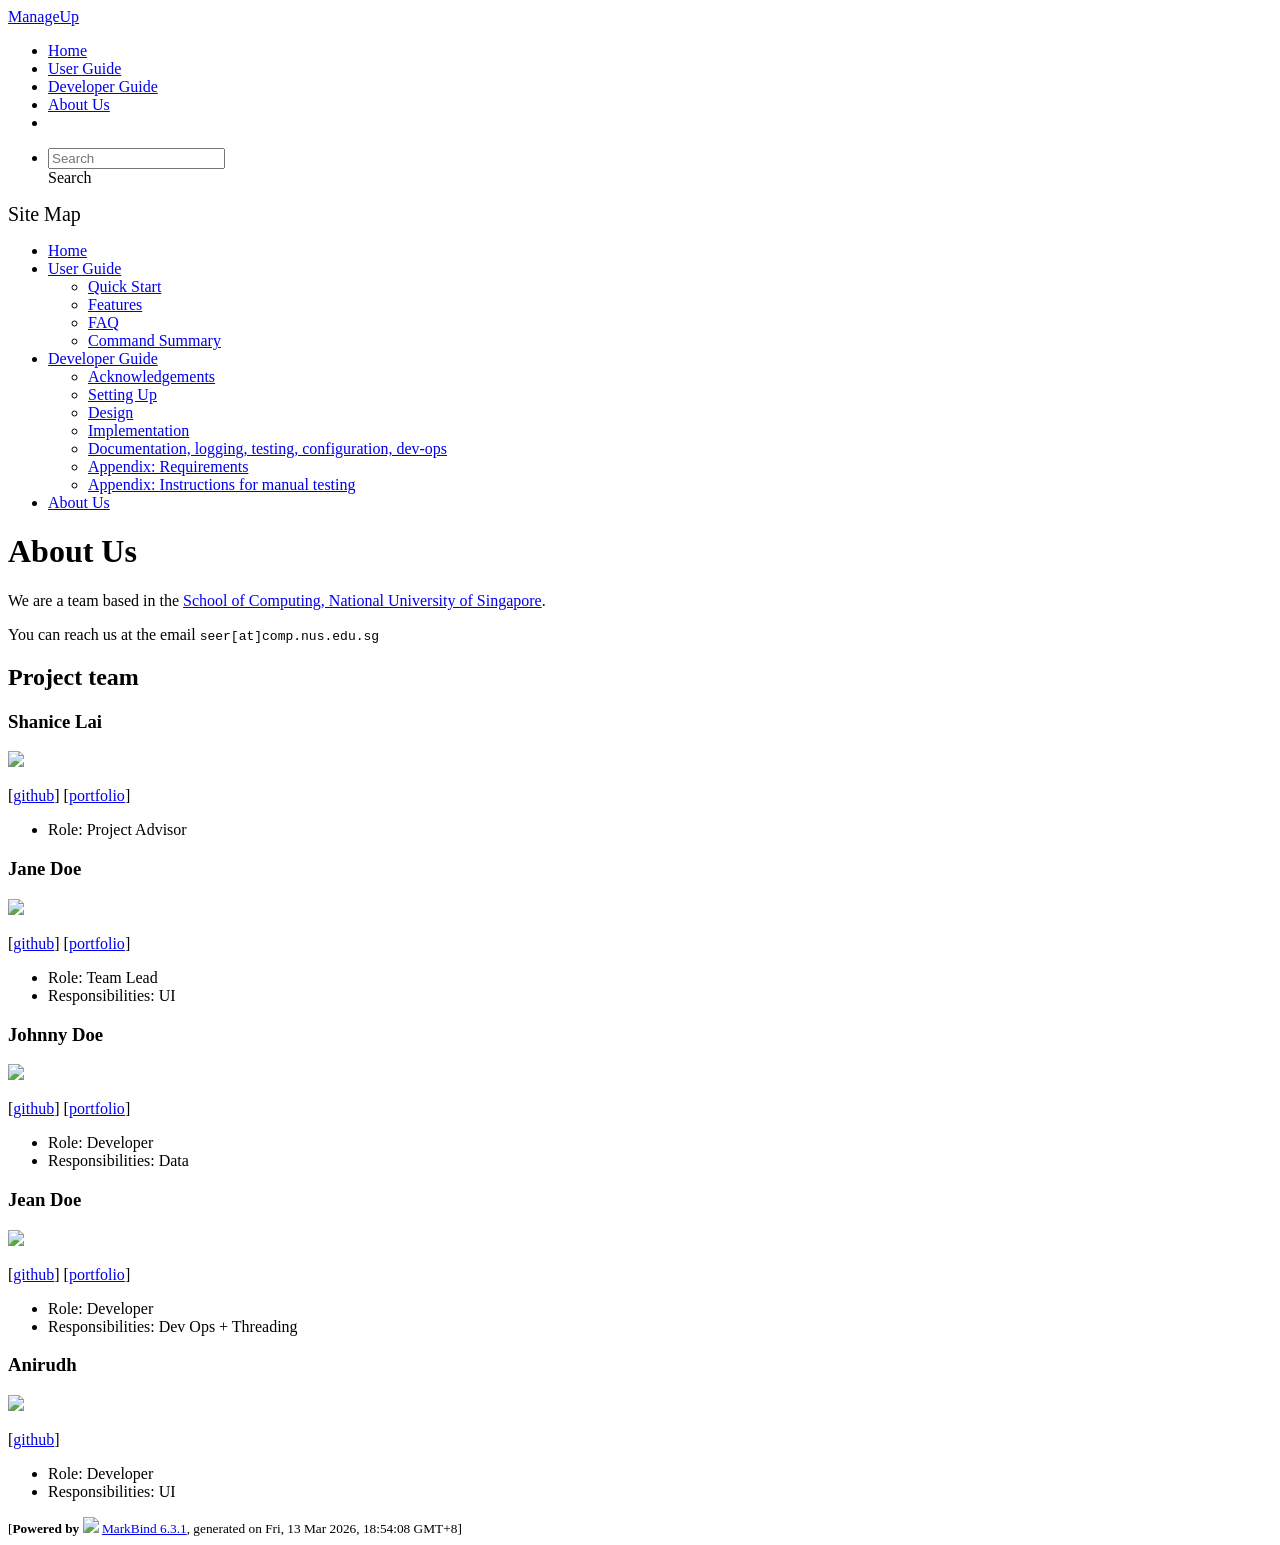
==== AboutUs.html @ e07c1e58 "deploy: 5285953960a7dbed0fa4fefe06ffd3fbe59228f4" ====
<!DOCTYPE html>
<html>
<head>
    <meta charset="utf-8">
    <meta http-equiv="X-UA-Compatible" content="IE=edge">
    <meta name="generator" content="MarkBind 6.3.1">
    <meta name="viewport" content="width=device-width, initial-scale=1"><title>ManageUp - About Us - AddressBook Level-3</title> <link rel="stylesheet" href="/tp/markbind/css/bootstrap.min.css"> <link rel="stylesheet" href="/tp/markbind/fontawesome/css/all.min.css"> <link rel="stylesheet" href="/tp/markbind/glyphicons/css/bootstrap-glyphicons.min.css"><link rel="stylesheet" href="/tp/markbind/css/codeblock-light.min.css"><link rel="stylesheet" href="/tp/markbind/css/markbind.min.css"><link rel="stylesheet" href="/tp/plugins/markbind-plugin-anchors/markbind-plugin-anchors.css"><link rel="stylesheet" href="/tp/plugins/markbind-plugin-tree/markbind-plugin-tree.css">
    
  <link rel="stylesheet" href="/tp/stylesheets/main.css">
<link rel="icon" href="/tp/images/SeEduLogo.png"></head>
<script>
  const baseUrl = '/tp'
</script>
<body  data-code-theme="light">
<div id="app"><!--[--><header sticky><div data-v-26aac3dc><nav class="navbar navbar-expand-md d-print-none navbar-dark bg-dark" data-v-26aac3dc><div class="container-fluid" data-v-26aac3dc><div class="navbar-left" data-v-26aac3dc><!--[--><a href="/tp/index.html" title="Home" class="navbar-brand">ManageUp</a><!--]--></div><div class="navbar-default" data-v-26aac3dc><ul class="navbar-nav me-auto mt-2 mt-lg-0" data-v-26aac3dc><!--[--> <li><a href="/tp/index.html" class="nav-link">Home</a></li> <li><a href="/tp/UserGuide.html" class="nav-link">User Guide</a></li> <li><a href="/tp/DeveloperGuide.html" class="nav-link">Developer Guide</a></li> <li><a href="/tp/AboutUs.html" class="nav-link">About Us</a></li> <li><a href="https://github.com/se-edu/addressbook-level3" target="_blank" class="nav-link"><span><span aria-hidden="true" class="fab fa-github"></span></span></a></li> <!--]--></ul></div><ul class="navbar-nav navbar-right" data-v-26aac3dc><!--[--><li><form class="navbar-form"><div style="position:relative;" class="dropdown" data-v-00e26d0a><!--[--><input value="" data-bs-toggle="dropdown" type="text" class="form-control" placeholder="Search" autocomplete="off" data-v-00e26d0a><div class="form-control placeholder-div-hidden" data-v-00e26d0a>Search</div><!--]--><ul class="dropdown-menu search-dropdown-menu dropdown-menu-hidden dropdown-menu-end" data-v-00e26d0a><!--[--><!--]--></ul></div></form></li><!--]--></ul></div></nav><div style="display:none;" class="lower-navbar-container" data-v-26aac3dc><!--[--><!----><!----><!--]--></div></div></header> <div id="flex-body"><nav id="site-nav" data-v-6b1b63d2><!--[--><div class="site-nav-top"><div class="fw-bold mb-2" style="font-size:1.25rem;">Site Map</div></div> <div class="nav-component slim-scroll"><div class="site-nav-root"><!--[--><ul class="site-nav-list site-nav-list-root" data-v-6b1b63d2><!--[--><li><div class="site-nav-default-list-item site-nav-list-item-0" onclick="handleSiteNavClick(this)"><a href="/tp/index.html">Home</a></div></li> <li><div class="site-nav-default-list-item site-nav-list-item-0" onclick="handleSiteNavClick(this)"><a href="/tp/UserGuide.html">User Guide</a> <div class="site-nav-dropdown-btn-container"><i class="site-nav-dropdown-btn-icon site-nav-rotate-icon" onclick="handleSiteNavClick(this.parentNode.parentNode, false); event.stopPropagation();"><span class="glyphicon glyphicon-menu-down" aria-hidden="true"></span></i></div></div><ul class="site-nav-dropdown-container site-nav-dropdown-container-open site-nav-list"><li><div class="site-nav-default-list-item site-nav-list-item-1" onclick="handleSiteNavClick(this)"><a href="/tp/UserGuide.html#quick-start">Quick Start</a></div></li> <li><div class="site-nav-default-list-item site-nav-list-item-1" onclick="handleSiteNavClick(this)"><a href="/tp/UserGuide.html#features">Features</a></div></li> <li><div class="site-nav-default-list-item site-nav-list-item-1" onclick="handleSiteNavClick(this)"><a href="/tp/UserGuide.html#faq">FAQ</a></div></li> <li><div class="site-nav-default-list-item site-nav-list-item-1" onclick="handleSiteNavClick(this)"><a href="/tp/UserGuide.html#faq">Command Summary</a></div></li></ul></li> <li><div class="site-nav-default-list-item site-nav-list-item-0" onclick="handleSiteNavClick(this)"><a href="/tp/DeveloperGuide.html">Developer Guide</a> <div class="site-nav-dropdown-btn-container"><i class="site-nav-dropdown-btn-icon site-nav-rotate-icon" onclick="handleSiteNavClick(this.parentNode.parentNode, false); event.stopPropagation();"><span class="glyphicon glyphicon-menu-down" aria-hidden="true"></span></i></div></div><ul class="site-nav-dropdown-container site-nav-dropdown-container-open site-nav-list"><li><div class="site-nav-default-list-item site-nav-list-item-1" onclick="handleSiteNavClick(this)"><a href="/tp/DeveloperGuide.html#acknowledgements">Acknowledgements</a></div></li> <li><div class="site-nav-default-list-item site-nav-list-item-1" onclick="handleSiteNavClick(this)"><a href="/tp/DeveloperGuide.html#setting-up-getting-started">Setting Up</a></div></li> <li><div class="site-nav-default-list-item site-nav-list-item-1" onclick="handleSiteNavClick(this)"><a href="/tp/DeveloperGuide.html#design">Design</a></div></li> <li><div class="site-nav-default-list-item site-nav-list-item-1" onclick="handleSiteNavClick(this)"><a href="/tp/DeveloperGuide.html#implementation">Implementation</a></div></li> <li><div class="site-nav-default-list-item site-nav-list-item-1" onclick="handleSiteNavClick(this)"><a href="/tp/DeveloperGuide.html#documentation-logging-testing-configuration-dev-ops">Documentation, logging, testing, configuration, dev-ops</a></div></li> <li><div class="site-nav-default-list-item site-nav-list-item-1" onclick="handleSiteNavClick(this)"><a href="/tp/DeveloperGuide.html#appendix-requirements">Appendix: Requirements</a></div></li> <li><div class="site-nav-default-list-item site-nav-list-item-1" onclick="handleSiteNavClick(this)"><a href="/tp/DeveloperGuide.html#appendix-instructions-for-manual-testing">Appendix: Instructions for manual testing</a></div></li></ul></li> <li><div class="site-nav-default-list-item site-nav-list-item-0" onclick="handleSiteNavClick(this)"><a href="/tp/AboutUs.html">About Us</a></div></li><!--]--><!--v-if--></ul><!--]--></div></div><!--]--><!--v-if--></nav> <div id="content-wrapper"><h1 id="about-us">About Us<a class="fa fa-anchor" href="#about-us" onclick="event.stopPropagation()"></a></h1> <p>We are a team based in the <a href="http://www.comp.nus.edu.sg">School of Computing, National University of Singapore</a>.</p> <p>You can reach us at the email <code class="hljs inline no-lang">seer[at]comp.nus.edu.sg</code></p> <h2 id="project-team">Project team<a class="fa fa-anchor" href="#project-team" onclick="event.stopPropagation()"></a></h2> <h3 id="shanice-lai">Shanice Lai<a class="fa fa-anchor" href="#shanice-lai" onclick="event.stopPropagation()"></a></h3> <img src="/tp/images/print_shanice.png" width="200px"> <p>[<a href="https://github.com/print-shanice">github</a>]
[<a href="/tp/team/johndoe.html">portfolio</a>]</p> <ul><li>Role: Project Advisor</li></ul> <h3 id="jane-doe">Jane Doe<a class="fa fa-anchor" href="#jane-doe" onclick="event.stopPropagation()"></a></h3> <img src="/tp/images/johndoe.png" width="200px"> <p>[<a href="http://github.com/johndoe">github</a>]
[<a href="/tp/team/johndoe.html">portfolio</a>]</p> <ul><li>Role: Team Lead</li> <li>Responsibilities: UI</li></ul> <h3 id="johnny-doe">Johnny Doe<a class="fa fa-anchor" href="#johnny-doe" onclick="event.stopPropagation()"></a></h3> <img src="/tp/images/johndoe.png" width="200px"> <p>[<a href="http://github.com/johndoe">github</a>] [<a href="/tp/team/johndoe.html">portfolio</a>]</p> <ul><li>Role: Developer</li> <li>Responsibilities: Data</li></ul> <h3 id="jean-doe">Jean Doe<a class="fa fa-anchor" href="#jean-doe" onclick="event.stopPropagation()"></a></h3> <img src="/tp/images/johndoe.png" width="200px"> <p>[<a href="http://github.com/anir2212">github</a>]
[<a href="/tp/team/johndoe.html">portfolio</a>]</p> <ul><li>Role: Developer</li> <li>Responsibilities: Dev Ops + Threading</li></ul> <h3 id="anirudh">Anirudh<a class="fa fa-anchor" href="#anirudh" onclick="event.stopPropagation()"></a></h3> <img src="/tp/images/anir2212.png" width="200px"> <p>[<a href="http://github.com/johndoe">github</a>]</p> <ul><li>Role: Developer</li> <li>Responsibilities: UI</li></ul></div> <nav id="page-nav" data-v-6b1b63d2><!--[--><div class="nav-component slim-scroll"></div><!--]--><!--v-if--></nav> <div class="scroll-top-button fa-lg d-print-none" style="display:none;bottom:2%;right:2%;position:fixed;" aria-hidden="true"><!--[--><i class="fas fa-arrow-circle-up"></i><!--]--></div></div> <footer><div class="text-center"><small>[<span><strong>Powered by</strong></span> <img src="https://markbind.org/favicon.ico" width="30"> <a href="https://markbind.org/">MarkBind 6.3.1</a>, generated on Fri, 13 Mar 2026, 18:54:08 GMT+8]</small></div></footer><!--]--></div>
</body><script src="/tp/markbind/js/bootstrap-utility.min.js"></script>
<script src="/tp/markbind/js/polyfill.min.js"></script>
<script src="/tp/markbind/js/vue.global.prod.min.js"></script>
<script src="/tp/markbind/js/markbind.min.js"></script>
<script src="AboutUs.page-vue-render.js"></script>
<script>
  MarkBind.setupWithSearch()
</script>
</html>
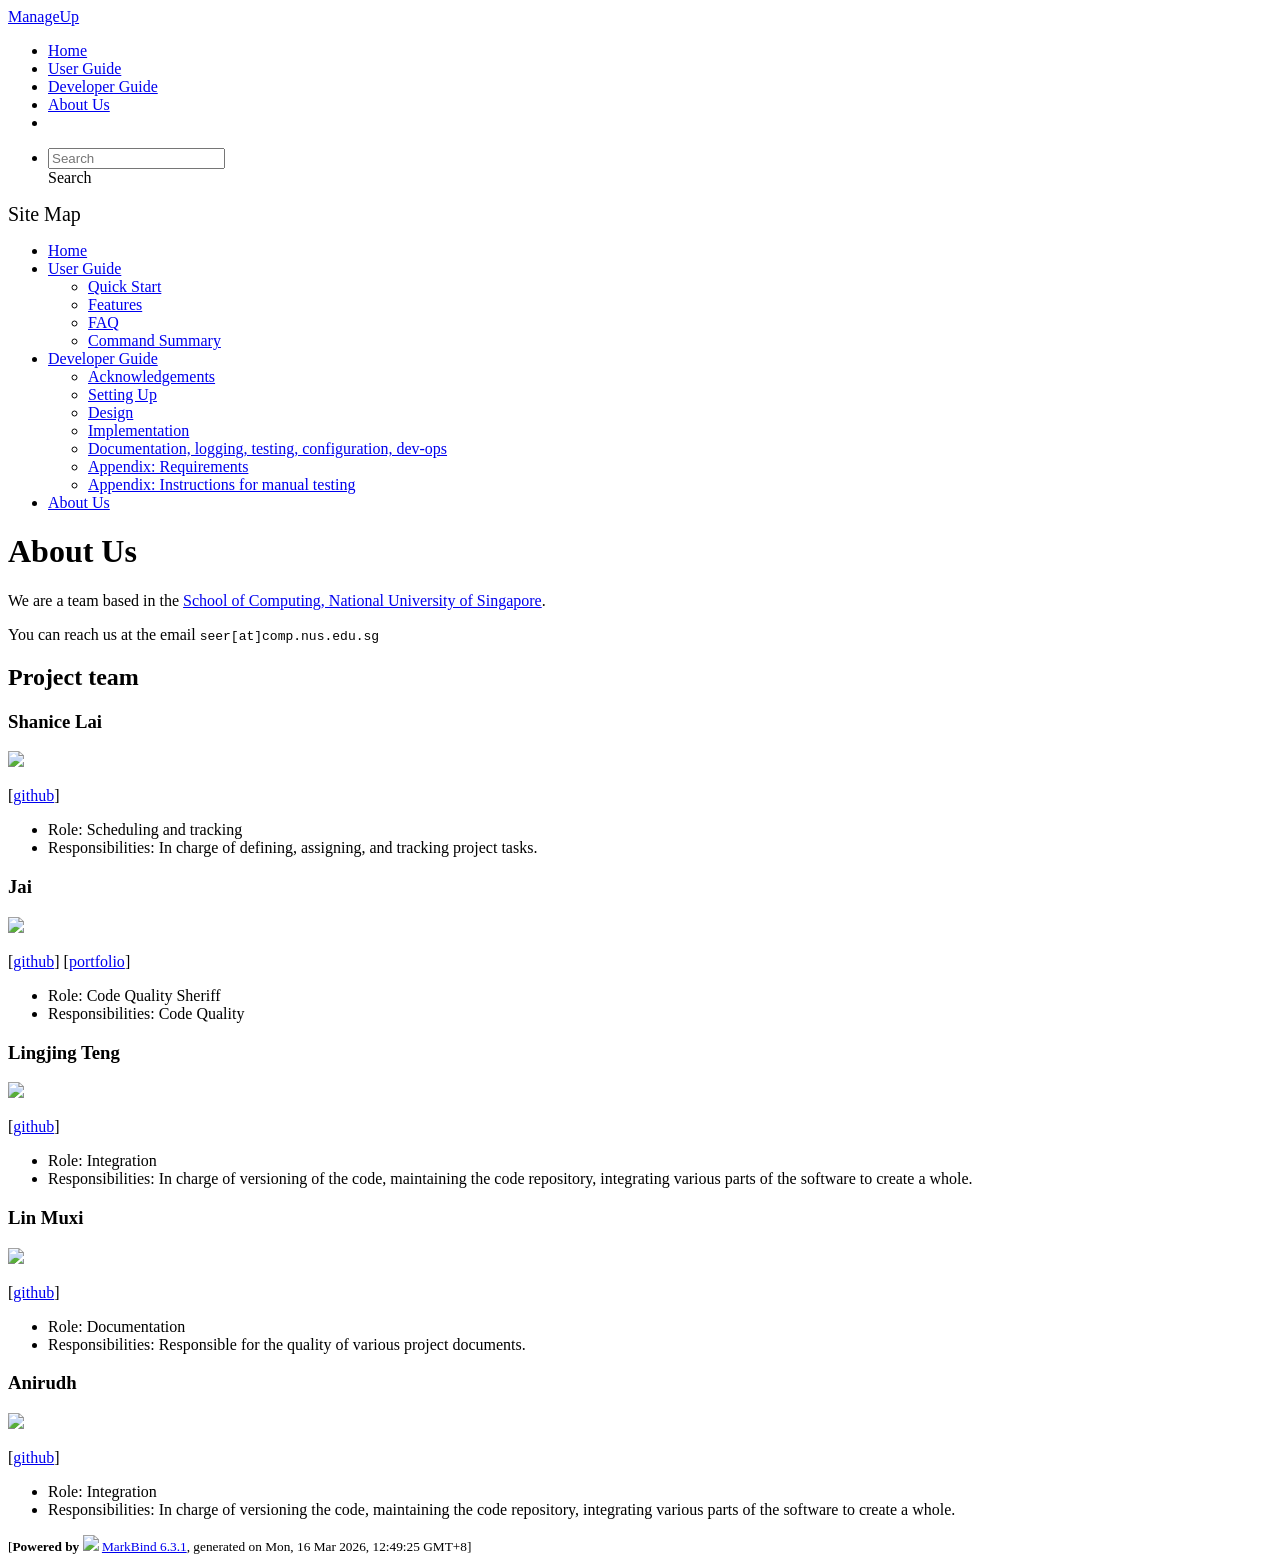
==== commit 4d460a70: "deploy: ef4480e453f291525e0c2c089499a59854b58adc" ====
--- a/AboutUs.html
+++ b/AboutUs.html
@@ -12,10 +12,8 @@
   const baseUrl = '/tp'
 </script>
 <body  data-code-theme="light">
-<div id="app"><!--[--><header sticky><div data-v-26aac3dc><nav class="navbar navbar-expand-md d-print-none navbar-dark bg-dark" data-v-26aac3dc><div class="container-fluid" data-v-26aac3dc><div class="navbar-left" data-v-26aac3dc><!--[--><a href="/tp/index.html" title="Home" class="navbar-brand">ManageUp</a><!--]--></div><div class="navbar-default" data-v-26aac3dc><ul class="navbar-nav me-auto mt-2 mt-lg-0" data-v-26aac3dc><!--[--> <li><a href="/tp/index.html" class="nav-link">Home</a></li> <li><a href="/tp/UserGuide.html" class="nav-link">User Guide</a></li> <li><a href="/tp/DeveloperGuide.html" class="nav-link">Developer Guide</a></li> <li><a href="/tp/AboutUs.html" class="nav-link">About Us</a></li> <li><a href="https://github.com/se-edu/addressbook-level3" target="_blank" class="nav-link"><span><span aria-hidden="true" class="fab fa-github"></span></span></a></li> <!--]--></ul></div><ul class="navbar-nav navbar-right" data-v-26aac3dc><!--[--><li><form class="navbar-form"><div style="position:relative;" class="dropdown" data-v-00e26d0a><!--[--><input value="" data-bs-toggle="dropdown" type="text" class="form-control" placeholder="Search" autocomplete="off" data-v-00e26d0a><div class="form-control placeholder-div-hidden" data-v-00e26d0a>Search</div><!--]--><ul class="dropdown-menu search-dropdown-menu dropdown-menu-hidden dropdown-menu-end" data-v-00e26d0a><!--[--><!--]--></ul></div></form></li><!--]--></ul></div></nav><div style="display:none;" class="lower-navbar-container" data-v-26aac3dc><!--[--><!----><!----><!--]--></div></div></header> <div id="flex-body"><nav id="site-nav" data-v-6b1b63d2><!--[--><div class="site-nav-top"><div class="fw-bold mb-2" style="font-size:1.25rem;">Site Map</div></div> <div class="nav-component slim-scroll"><div class="site-nav-root"><!--[--><ul class="site-nav-list site-nav-list-root" data-v-6b1b63d2><!--[--><li><div class="site-nav-default-list-item site-nav-list-item-0" onclick="handleSiteNavClick(this)"><a href="/tp/index.html">Home</a></div></li> <li><div class="site-nav-default-list-item site-nav-list-item-0" onclick="handleSiteNavClick(this)"><a href="/tp/UserGuide.html">User Guide</a> <div class="site-nav-dropdown-btn-container"><i class="site-nav-dropdown-btn-icon site-nav-rotate-icon" onclick="handleSiteNavClick(this.parentNode.parentNode, false); event.stopPropagation();"><span class="glyphicon glyphicon-menu-down" aria-hidden="true"></span></i></div></div><ul class="site-nav-dropdown-container site-nav-dropdown-container-open site-nav-list"><li><div class="site-nav-default-list-item site-nav-list-item-1" onclick="handleSiteNavClick(this)"><a href="/tp/UserGuide.html#quick-start">Quick Start</a></div></li> <li><div class="site-nav-default-list-item site-nav-list-item-1" onclick="handleSiteNavClick(this)"><a href="/tp/UserGuide.html#features">Features</a></div></li> <li><div class="site-nav-default-list-item site-nav-list-item-1" onclick="handleSiteNavClick(this)"><a href="/tp/UserGuide.html#faq">FAQ</a></div></li> <li><div class="site-nav-default-list-item site-nav-list-item-1" onclick="handleSiteNavClick(this)"><a href="/tp/UserGuide.html#faq">Command Summary</a></div></li></ul></li> <li><div class="site-nav-default-list-item site-nav-list-item-0" onclick="handleSiteNavClick(this)"><a href="/tp/DeveloperGuide.html">Developer Guide</a> <div class="site-nav-dropdown-btn-container"><i class="site-nav-dropdown-btn-icon site-nav-rotate-icon" onclick="handleSiteNavClick(this.parentNode.parentNode, false); event.stopPropagation();"><span class="glyphicon glyphicon-menu-down" aria-hidden="true"></span></i></div></div><ul class="site-nav-dropdown-container site-nav-dropdown-container-open site-nav-list"><li><div class="site-nav-default-list-item site-nav-list-item-1" onclick="handleSiteNavClick(this)"><a href="/tp/DeveloperGuide.html#acknowledgements">Acknowledgements</a></div></li> <li><div class="site-nav-default-list-item site-nav-list-item-1" onclick="handleSiteNavClick(this)"><a href="/tp/DeveloperGuide.html#setting-up-getting-started">Setting Up</a></div></li> <li><div class="site-nav-default-list-item site-nav-list-item-1" onclick="handleSiteNavClick(this)"><a href="/tp/DeveloperGuide.html#design">Design</a></div></li> <li><div class="site-nav-default-list-item site-nav-list-item-1" onclick="handleSiteNavClick(this)"><a href="/tp/DeveloperGuide.html#implementation">Implementation</a></div></li> <li><div class="site-nav-default-list-item site-nav-list-item-1" onclick="handleSiteNavClick(this)"><a href="/tp/DeveloperGuide.html#documentation-logging-testing-configuration-dev-ops">Documentation, logging, testing, configuration, dev-ops</a></div></li> <li><div class="site-nav-default-list-item site-nav-list-item-1" onclick="handleSiteNavClick(this)"><a href="/tp/DeveloperGuide.html#appendix-requirements">Appendix: Requirements</a></div></li> <li><div class="site-nav-default-list-item site-nav-list-item-1" onclick="handleSiteNavClick(this)"><a href="/tp/DeveloperGuide.html#appendix-instructions-for-manual-testing">Appendix: Instructions for manual testing</a></div></li></ul></li> <li><div class="site-nav-default-list-item site-nav-list-item-0" onclick="handleSiteNavClick(this)"><a href="/tp/AboutUs.html">About Us</a></div></li><!--]--><!--v-if--></ul><!--]--></div></div><!--]--><!--v-if--></nav> <div id="content-wrapper"><h1 id="about-us">About Us<a class="fa fa-anchor" href="#about-us" onclick="event.stopPropagation()"></a></h1> <p>We are a team based in the <a href="http://www.comp.nus.edu.sg">School of Computing, National University of Singapore</a>.</p> <p>You can reach us at the email <code class="hljs inline no-lang">seer[at]comp.nus.edu.sg</code></p> <h2 id="project-team">Project team<a class="fa fa-anchor" href="#project-team" onclick="event.stopPropagation()"></a></h2> <h3 id="shanice-lai">Shanice Lai<a class="fa fa-anchor" href="#shanice-lai" onclick="event.stopPropagation()"></a></h3> <img src="/tp/images/print_shanice.png" width="200px"> <p>[<a href="https://github.com/print-shanice">github</a>]
-[<a href="/tp/team/johndoe.html">portfolio</a>]</p> <ul><li>Role: Project Advisor</li></ul> <h3 id="jane-doe">Jane Doe<a class="fa fa-anchor" href="#jane-doe" onclick="event.stopPropagation()"></a></h3> <img src="/tp/images/johndoe.png" width="200px"> <p>[<a href="http://github.com/johndoe">github</a>]
-[<a href="/tp/team/johndoe.html">portfolio</a>]</p> <ul><li>Role: Team Lead</li> <li>Responsibilities: UI</li></ul> <h3 id="johnny-doe">Johnny Doe<a class="fa fa-anchor" href="#johnny-doe" onclick="event.stopPropagation()"></a></h3> <img src="/tp/images/johndoe.png" width="200px"> <p>[<a href="http://github.com/johndoe">github</a>] [<a href="/tp/team/johndoe.html">portfolio</a>]</p> <ul><li>Role: Developer</li> <li>Responsibilities: Data</li></ul> <h3 id="jean-doe">Jean Doe<a class="fa fa-anchor" href="#jean-doe" onclick="event.stopPropagation()"></a></h3> <img src="/tp/images/johndoe.png" width="200px"> <p>[<a href="http://github.com/anir2212">github</a>]
-[<a href="/tp/team/johndoe.html">portfolio</a>]</p> <ul><li>Role: Developer</li> <li>Responsibilities: Dev Ops + Threading</li></ul> <h3 id="anirudh">Anirudh<a class="fa fa-anchor" href="#anirudh" onclick="event.stopPropagation()"></a></h3> <img src="/tp/images/anir2212.png" width="200px"> <p>[<a href="http://github.com/johndoe">github</a>]</p> <ul><li>Role: Developer</li> <li>Responsibilities: UI</li></ul></div> <nav id="page-nav" data-v-6b1b63d2><!--[--><div class="nav-component slim-scroll"></div><!--]--><!--v-if--></nav> <div class="scroll-top-button fa-lg d-print-none" style="display:none;bottom:2%;right:2%;position:fixed;" aria-hidden="true"><!--[--><i class="fas fa-arrow-circle-up"></i><!--]--></div></div> <footer><div class="text-center"><small>[<span><strong>Powered by</strong></span> <img src="https://markbind.org/favicon.ico" width="30"> <a href="https://markbind.org/">MarkBind 6.3.1</a>, generated on Fri, 13 Mar 2026, 18:54:08 GMT+8]</small></div></footer><!--]--></div>
+<div id="app"><!--[--><header sticky><div data-v-26aac3dc><nav class="navbar navbar-expand-md d-print-none navbar-dark bg-dark" data-v-26aac3dc><div class="container-fluid" data-v-26aac3dc><div class="navbar-left" data-v-26aac3dc><!--[--><a href="/tp/index.html" title="Home" class="navbar-brand">ManageUp</a><!--]--></div><div class="navbar-default" data-v-26aac3dc><ul class="navbar-nav me-auto mt-2 mt-lg-0" data-v-26aac3dc><!--[--> <li><a href="/tp/index.html" class="nav-link">Home</a></li> <li><a href="/tp/UserGuide.html" class="nav-link">User Guide</a></li> <li><a href="/tp/DeveloperGuide.html" class="nav-link">Developer Guide</a></li> <li><a href="/tp/AboutUs.html" class="nav-link">About Us</a></li> <li><a href="https://github.com/se-edu/addressbook-level3" target="_blank" class="nav-link"><span><span aria-hidden="true" class="fab fa-github"></span></span></a></li> <!--]--></ul></div><ul class="navbar-nav navbar-right" data-v-26aac3dc><!--[--><li><form class="navbar-form"><div style="position:relative;" class="dropdown" data-v-00e26d0a><!--[--><input value="" data-bs-toggle="dropdown" type="text" class="form-control" placeholder="Search" autocomplete="off" data-v-00e26d0a><div class="form-control placeholder-div-hidden" data-v-00e26d0a>Search</div><!--]--><ul class="dropdown-menu search-dropdown-menu dropdown-menu-hidden dropdown-menu-end" data-v-00e26d0a><!--[--><!--]--></ul></div></form></li><!--]--></ul></div></nav><div style="display:none;" class="lower-navbar-container" data-v-26aac3dc><!--[--><!----><!----><!--]--></div></div></header> <div id="flex-body"><nav id="site-nav" data-v-6b1b63d2><!--[--><div class="site-nav-top"><div class="fw-bold mb-2" style="font-size:1.25rem;">Site Map</div></div> <div class="nav-component slim-scroll"><div class="site-nav-root"><!--[--><ul class="site-nav-list site-nav-list-root" data-v-6b1b63d2><!--[--><li><div class="site-nav-default-list-item site-nav-list-item-0" onclick="handleSiteNavClick(this)"><a href="/tp/index.html">Home</a></div></li> <li><div class="site-nav-default-list-item site-nav-list-item-0" onclick="handleSiteNavClick(this)"><a href="/tp/UserGuide.html">User Guide</a> <div class="site-nav-dropdown-btn-container"><i class="site-nav-dropdown-btn-icon site-nav-rotate-icon" onclick="handleSiteNavClick(this.parentNode.parentNode, false); event.stopPropagation();"><span class="glyphicon glyphicon-menu-down" aria-hidden="true"></span></i></div></div><ul class="site-nav-dropdown-container site-nav-dropdown-container-open site-nav-list"><li><div class="site-nav-default-list-item site-nav-list-item-1" onclick="handleSiteNavClick(this)"><a href="/tp/UserGuide.html#quick-start">Quick Start</a></div></li> <li><div class="site-nav-default-list-item site-nav-list-item-1" onclick="handleSiteNavClick(this)"><a href="/tp/UserGuide.html#features">Features</a></div></li> <li><div class="site-nav-default-list-item site-nav-list-item-1" onclick="handleSiteNavClick(this)"><a href="/tp/UserGuide.html#faq">FAQ</a></div></li> <li><div class="site-nav-default-list-item site-nav-list-item-1" onclick="handleSiteNavClick(this)"><a href="/tp/UserGuide.html#faq">Command Summary</a></div></li></ul></li> <li><div class="site-nav-default-list-item site-nav-list-item-0" onclick="handleSiteNavClick(this)"><a href="/tp/DeveloperGuide.html">Developer Guide</a> <div class="site-nav-dropdown-btn-container"><i class="site-nav-dropdown-btn-icon site-nav-rotate-icon" onclick="handleSiteNavClick(this.parentNode.parentNode, false); event.stopPropagation();"><span class="glyphicon glyphicon-menu-down" aria-hidden="true"></span></i></div></div><ul class="site-nav-dropdown-container site-nav-dropdown-container-open site-nav-list"><li><div class="site-nav-default-list-item site-nav-list-item-1" onclick="handleSiteNavClick(this)"><a href="/tp/DeveloperGuide.html#acknowledgements">Acknowledgements</a></div></li> <li><div class="site-nav-default-list-item site-nav-list-item-1" onclick="handleSiteNavClick(this)"><a href="/tp/DeveloperGuide.html#setting-up-getting-started">Setting Up</a></div></li> <li><div class="site-nav-default-list-item site-nav-list-item-1" onclick="handleSiteNavClick(this)"><a href="/tp/DeveloperGuide.html#design">Design</a></div></li> <li><div class="site-nav-default-list-item site-nav-list-item-1" onclick="handleSiteNavClick(this)"><a href="/tp/DeveloperGuide.html#implementation">Implementation</a></div></li> <li><div class="site-nav-default-list-item site-nav-list-item-1" onclick="handleSiteNavClick(this)"><a href="/tp/DeveloperGuide.html#documentation-logging-testing-configuration-dev-ops">Documentation, logging, testing, configuration, dev-ops</a></div></li> <li><div class="site-nav-default-list-item site-nav-list-item-1" onclick="handleSiteNavClick(this)"><a href="/tp/DeveloperGuide.html#appendix-requirements">Appendix: Requirements</a></div></li> <li><div class="site-nav-default-list-item site-nav-list-item-1" onclick="handleSiteNavClick(this)"><a href="/tp/DeveloperGuide.html#appendix-instructions-for-manual-testing">Appendix: Instructions for manual testing</a></div></li></ul></li> <li><div class="site-nav-default-list-item site-nav-list-item-0" onclick="handleSiteNavClick(this)"><a href="/tp/AboutUs.html">About Us</a></div></li><!--]--><!--v-if--></ul><!--]--></div></div><!--]--><!--v-if--></nav> <div id="content-wrapper"><h1 id="about-us">About Us<a class="fa fa-anchor" href="#about-us" onclick="event.stopPropagation()"></a></h1> <p>We are a team based in the <a href="http://www.comp.nus.edu.sg">School of Computing, National University of Singapore</a>.</p> <p>You can reach us at the email <code class="hljs inline no-lang">seer[at]comp.nus.edu.sg</code></p> <h2 id="project-team">Project team<a class="fa fa-anchor" href="#project-team" onclick="event.stopPropagation()"></a></h2> <h3 id="shanice-lai">Shanice Lai<a class="fa fa-anchor" href="#shanice-lai" onclick="event.stopPropagation()"></a></h3> <img src="/tp/images/print-shanice.png" width="200px"> <p>[<a href="https://github.com/print-shanice">github</a>]</p> <ul><li>Role: Scheduling and tracking</li> <li>Responsibilities: In charge of defining, assigning, and tracking project tasks.</li></ul> <h3 id="jai">Jai<a class="fa fa-anchor" href="#jai" onclick="event.stopPropagation()"></a></h3> <img src="/tp/images/jaiwalker01.png" width="250px"> <p>[<a href="http://github.com/jaiwalker01">github</a>]
+[<a href="/tp/team/johndoe.html">portfolio</a>]</p> <ul><li>Role: Code Quality Sheriff</li> <li>Responsibilities: Code Quality</li></ul> <h3 id="lingjing-teng">Lingjing Teng<a class="fa fa-anchor" href="#lingjing-teng" onclick="event.stopPropagation()"></a></h3> <img src="/tp/images/teng0819.png" width="200px"> <p>[<a href="http://github.com/teng0819">github</a>]</p> <ul><li>Role: Integration</li> <li>Responsibilities: In charge of versioning of the code, maintaining the code repository, integrating various parts of the software to create a whole.</li></ul> <h3 id="lin-muxi">Lin Muxi<a class="fa fa-anchor" href="#lin-muxi" onclick="event.stopPropagation()"></a></h3> <img src="/tp/images/mxxxx23.png" width="200px"> <p>[<a href="http://github.com/mxxxx23">github</a>]</p> <ul><li>Role: Documentation</li> <li>Responsibilities: Responsible for the quality of various project documents.</li></ul> <h3 id="anirudh">Anirudh<a class="fa fa-anchor" href="#anirudh" onclick="event.stopPropagation()"></a></h3> <img src="/tp/images/anir2212.png" width="500px"> <p>[<a href="http://github.com/anir2212">github</a>]</p> <ul><li>Role: Integration</li> <li>Responsibilities: In charge of versioning the code, maintaining the code repository, integrating various parts of the software to create a whole.</li></ul></div> <nav id="page-nav" data-v-6b1b63d2><!--[--><div class="nav-component slim-scroll"></div><!--]--><!--v-if--></nav> <div class="scroll-top-button fa-lg d-print-none" style="display:none;bottom:2%;right:2%;position:fixed;" aria-hidden="true"><!--[--><i class="fas fa-arrow-circle-up"></i><!--]--></div></div> <footer><div class="text-center"><small>[<span><strong>Powered by</strong></span> <img src="https://markbind.org/favicon.ico" width="30"> <a href="https://markbind.org/">MarkBind 6.3.1</a>, generated on Mon, 16 Mar 2026, 12:49:25 GMT+8]</small></div></footer><!--]--></div>
 </body><script src="/tp/markbind/js/bootstrap-utility.min.js"></script>
 <script src="/tp/markbind/js/polyfill.min.js"></script>
 <script src="/tp/markbind/js/vue.global.prod.min.js"></script>
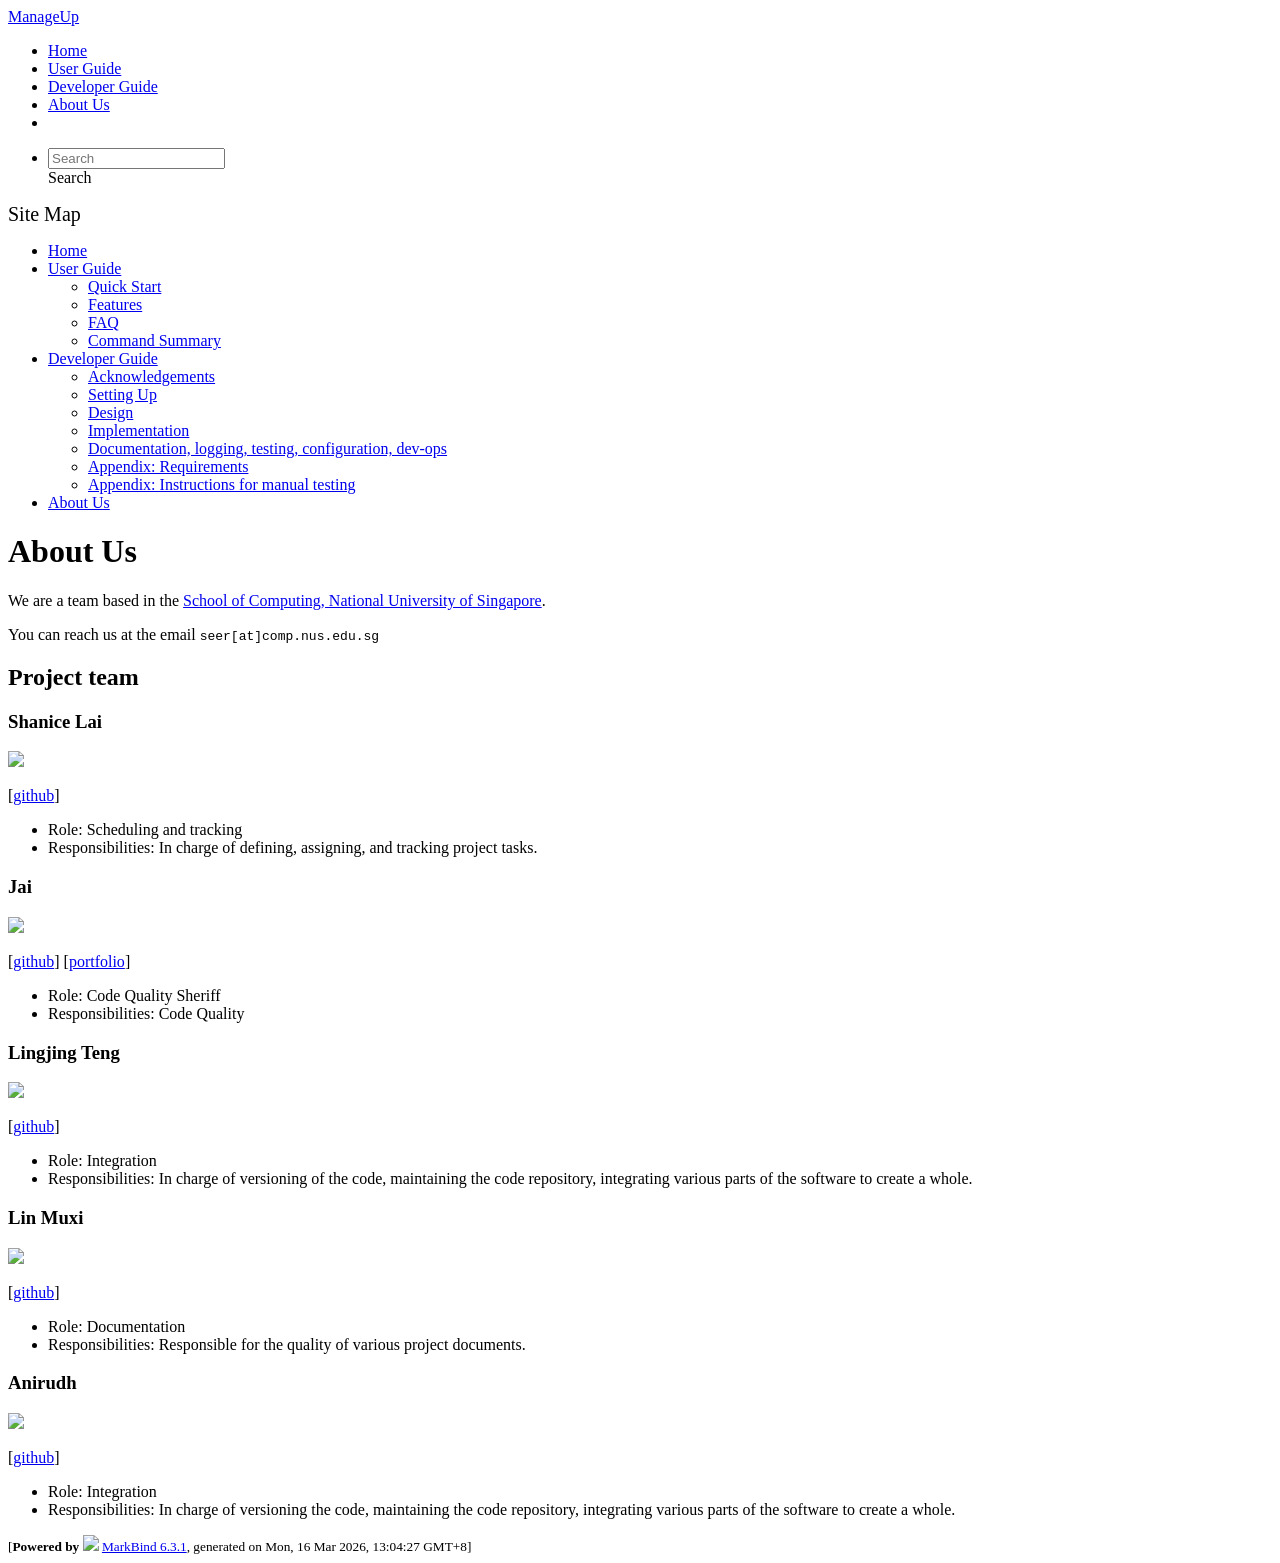
==== commit ae8b4c8e: "deploy: b8bf534d8b097b56a38f9551bbb0ef6c3fc3b748" ====
--- a/AboutUs.html
+++ b/AboutUs.html
@@ -13,7 +13,7 @@
 </script>
 <body  data-code-theme="light">
 <div id="app"><!--[--><header sticky><div data-v-26aac3dc><nav class="navbar navbar-expand-md d-print-none navbar-dark bg-dark" data-v-26aac3dc><div class="container-fluid" data-v-26aac3dc><div class="navbar-left" data-v-26aac3dc><!--[--><a href="/tp/index.html" title="Home" class="navbar-brand">ManageUp</a><!--]--></div><div class="navbar-default" data-v-26aac3dc><ul class="navbar-nav me-auto mt-2 mt-lg-0" data-v-26aac3dc><!--[--> <li><a href="/tp/index.html" class="nav-link">Home</a></li> <li><a href="/tp/UserGuide.html" class="nav-link">User Guide</a></li> <li><a href="/tp/DeveloperGuide.html" class="nav-link">Developer Guide</a></li> <li><a href="/tp/AboutUs.html" class="nav-link">About Us</a></li> <li><a href="https://github.com/se-edu/addressbook-level3" target="_blank" class="nav-link"><span><span aria-hidden="true" class="fab fa-github"></span></span></a></li> <!--]--></ul></div><ul class="navbar-nav navbar-right" data-v-26aac3dc><!--[--><li><form class="navbar-form"><div style="position:relative;" class="dropdown" data-v-00e26d0a><!--[--><input value="" data-bs-toggle="dropdown" type="text" class="form-control" placeholder="Search" autocomplete="off" data-v-00e26d0a><div class="form-control placeholder-div-hidden" data-v-00e26d0a>Search</div><!--]--><ul class="dropdown-menu search-dropdown-menu dropdown-menu-hidden dropdown-menu-end" data-v-00e26d0a><!--[--><!--]--></ul></div></form></li><!--]--></ul></div></nav><div style="display:none;" class="lower-navbar-container" data-v-26aac3dc><!--[--><!----><!----><!--]--></div></div></header> <div id="flex-body"><nav id="site-nav" data-v-6b1b63d2><!--[--><div class="site-nav-top"><div class="fw-bold mb-2" style="font-size:1.25rem;">Site Map</div></div> <div class="nav-component slim-scroll"><div class="site-nav-root"><!--[--><ul class="site-nav-list site-nav-list-root" data-v-6b1b63d2><!--[--><li><div class="site-nav-default-list-item site-nav-list-item-0" onclick="handleSiteNavClick(this)"><a href="/tp/index.html">Home</a></div></li> <li><div class="site-nav-default-list-item site-nav-list-item-0" onclick="handleSiteNavClick(this)"><a href="/tp/UserGuide.html">User Guide</a> <div class="site-nav-dropdown-btn-container"><i class="site-nav-dropdown-btn-icon site-nav-rotate-icon" onclick="handleSiteNavClick(this.parentNode.parentNode, false); event.stopPropagation();"><span class="glyphicon glyphicon-menu-down" aria-hidden="true"></span></i></div></div><ul class="site-nav-dropdown-container site-nav-dropdown-container-open site-nav-list"><li><div class="site-nav-default-list-item site-nav-list-item-1" onclick="handleSiteNavClick(this)"><a href="/tp/UserGuide.html#quick-start">Quick Start</a></div></li> <li><div class="site-nav-default-list-item site-nav-list-item-1" onclick="handleSiteNavClick(this)"><a href="/tp/UserGuide.html#features">Features</a></div></li> <li><div class="site-nav-default-list-item site-nav-list-item-1" onclick="handleSiteNavClick(this)"><a href="/tp/UserGuide.html#faq">FAQ</a></div></li> <li><div class="site-nav-default-list-item site-nav-list-item-1" onclick="handleSiteNavClick(this)"><a href="/tp/UserGuide.html#faq">Command Summary</a></div></li></ul></li> <li><div class="site-nav-default-list-item site-nav-list-item-0" onclick="handleSiteNavClick(this)"><a href="/tp/DeveloperGuide.html">Developer Guide</a> <div class="site-nav-dropdown-btn-container"><i class="site-nav-dropdown-btn-icon site-nav-rotate-icon" onclick="handleSiteNavClick(this.parentNode.parentNode, false); event.stopPropagation();"><span class="glyphicon glyphicon-menu-down" aria-hidden="true"></span></i></div></div><ul class="site-nav-dropdown-container site-nav-dropdown-container-open site-nav-list"><li><div class="site-nav-default-list-item site-nav-list-item-1" onclick="handleSiteNavClick(this)"><a href="/tp/DeveloperGuide.html#acknowledgements">Acknowledgements</a></div></li> <li><div class="site-nav-default-list-item site-nav-list-item-1" onclick="handleSiteNavClick(this)"><a href="/tp/DeveloperGuide.html#setting-up-getting-started">Setting Up</a></div></li> <li><div class="site-nav-default-list-item site-nav-list-item-1" onclick="handleSiteNavClick(this)"><a href="/tp/DeveloperGuide.html#design">Design</a></div></li> <li><div class="site-nav-default-list-item site-nav-list-item-1" onclick="handleSiteNavClick(this)"><a href="/tp/DeveloperGuide.html#implementation">Implementation</a></div></li> <li><div class="site-nav-default-list-item site-nav-list-item-1" onclick="handleSiteNavClick(this)"><a href="/tp/DeveloperGuide.html#documentation-logging-testing-configuration-dev-ops">Documentation, logging, testing, configuration, dev-ops</a></div></li> <li><div class="site-nav-default-list-item site-nav-list-item-1" onclick="handleSiteNavClick(this)"><a href="/tp/DeveloperGuide.html#appendix-requirements">Appendix: Requirements</a></div></li> <li><div class="site-nav-default-list-item site-nav-list-item-1" onclick="handleSiteNavClick(this)"><a href="/tp/DeveloperGuide.html#appendix-instructions-for-manual-testing">Appendix: Instructions for manual testing</a></div></li></ul></li> <li><div class="site-nav-default-list-item site-nav-list-item-0" onclick="handleSiteNavClick(this)"><a href="/tp/AboutUs.html">About Us</a></div></li><!--]--><!--v-if--></ul><!--]--></div></div><!--]--><!--v-if--></nav> <div id="content-wrapper"><h1 id="about-us">About Us<a class="fa fa-anchor" href="#about-us" onclick="event.stopPropagation()"></a></h1> <p>We are a team based in the <a href="http://www.comp.nus.edu.sg">School of Computing, National University of Singapore</a>.</p> <p>You can reach us at the email <code class="hljs inline no-lang">seer[at]comp.nus.edu.sg</code></p> <h2 id="project-team">Project team<a class="fa fa-anchor" href="#project-team" onclick="event.stopPropagation()"></a></h2> <h3 id="shanice-lai">Shanice Lai<a class="fa fa-anchor" href="#shanice-lai" onclick="event.stopPropagation()"></a></h3> <img src="/tp/images/print-shanice.png" width="200px"> <p>[<a href="https://github.com/print-shanice">github</a>]</p> <ul><li>Role: Scheduling and tracking</li> <li>Responsibilities: In charge of defining, assigning, and tracking project tasks.</li></ul> <h3 id="jai">Jai<a class="fa fa-anchor" href="#jai" onclick="event.stopPropagation()"></a></h3> <img src="/tp/images/jaiwalker01.png" width="250px"> <p>[<a href="http://github.com/jaiwalker01">github</a>]
-[<a href="/tp/team/johndoe.html">portfolio</a>]</p> <ul><li>Role: Code Quality Sheriff</li> <li>Responsibilities: Code Quality</li></ul> <h3 id="lingjing-teng">Lingjing Teng<a class="fa fa-anchor" href="#lingjing-teng" onclick="event.stopPropagation()"></a></h3> <img src="/tp/images/teng0819.png" width="200px"> <p>[<a href="http://github.com/teng0819">github</a>]</p> <ul><li>Role: Integration</li> <li>Responsibilities: In charge of versioning of the code, maintaining the code repository, integrating various parts of the software to create a whole.</li></ul> <h3 id="lin-muxi">Lin Muxi<a class="fa fa-anchor" href="#lin-muxi" onclick="event.stopPropagation()"></a></h3> <img src="/tp/images/mxxxx23.png" width="200px"> <p>[<a href="http://github.com/mxxxx23">github</a>]</p> <ul><li>Role: Documentation</li> <li>Responsibilities: Responsible for the quality of various project documents.</li></ul> <h3 id="anirudh">Anirudh<a class="fa fa-anchor" href="#anirudh" onclick="event.stopPropagation()"></a></h3> <img src="/tp/images/anir2212.png" width="500px"> <p>[<a href="http://github.com/anir2212">github</a>]</p> <ul><li>Role: Integration</li> <li>Responsibilities: In charge of versioning the code, maintaining the code repository, integrating various parts of the software to create a whole.</li></ul></div> <nav id="page-nav" data-v-6b1b63d2><!--[--><div class="nav-component slim-scroll"></div><!--]--><!--v-if--></nav> <div class="scroll-top-button fa-lg d-print-none" style="display:none;bottom:2%;right:2%;position:fixed;" aria-hidden="true"><!--[--><i class="fas fa-arrow-circle-up"></i><!--]--></div></div> <footer><div class="text-center"><small>[<span><strong>Powered by</strong></span> <img src="https://markbind.org/favicon.ico" width="30"> <a href="https://markbind.org/">MarkBind 6.3.1</a>, generated on Mon, 16 Mar 2026, 12:49:25 GMT+8]</small></div></footer><!--]--></div>
+[<a href="/tp/team/johndoe.html">portfolio</a>]</p> <ul><li>Role: Code Quality Sheriff</li> <li>Responsibilities: Code Quality</li></ul> <h3 id="lingjing-teng">Lingjing Teng<a class="fa fa-anchor" href="#lingjing-teng" onclick="event.stopPropagation()"></a></h3> <img src="/tp/images/teng0819.png" width="200px"> <p>[<a href="http://github.com/teng0819">github</a>]</p> <ul><li>Role: Integration</li> <li>Responsibilities: In charge of versioning of the code, maintaining the code repository, integrating various parts of the software to create a whole.</li></ul> <h3 id="lin-muxi">Lin Muxi<a class="fa fa-anchor" href="#lin-muxi" onclick="event.stopPropagation()"></a></h3> <img src="/tp/images/mxxxx23.png" width="200px"> <p>[<a href="http://github.com/mxxxx23">github</a>]</p> <ul><li>Role: Documentation</li> <li>Responsibilities: Responsible for the quality of various project documents.</li></ul> <h3 id="anirudh">Anirudh<a class="fa fa-anchor" href="#anirudh" onclick="event.stopPropagation()"></a></h3> <img src="/tp/images/anir2212.png" width="500px"> <p>[<a href="http://github.com/anir2212">github</a>]</p> <ul><li>Role: Integration</li> <li>Responsibilities: In charge of versioning the code, maintaining the code repository, integrating various parts of the software to create a whole.</li></ul></div> <nav id="page-nav" data-v-6b1b63d2><!--[--><div class="nav-component slim-scroll"></div><!--]--><!--v-if--></nav> <div class="scroll-top-button fa-lg d-print-none" style="display:none;bottom:2%;right:2%;position:fixed;" aria-hidden="true"><!--[--><i class="fas fa-arrow-circle-up"></i><!--]--></div></div> <footer><div class="text-center"><small>[<span><strong>Powered by</strong></span> <img src="https://markbind.org/favicon.ico" width="30"> <a href="https://markbind.org/">MarkBind 6.3.1</a>, generated on Mon, 16 Mar 2026, 13:04:27 GMT+8]</small></div></footer><!--]--></div>
 </body><script src="/tp/markbind/js/bootstrap-utility.min.js"></script>
 <script src="/tp/markbind/js/polyfill.min.js"></script>
 <script src="/tp/markbind/js/vue.global.prod.min.js"></script>
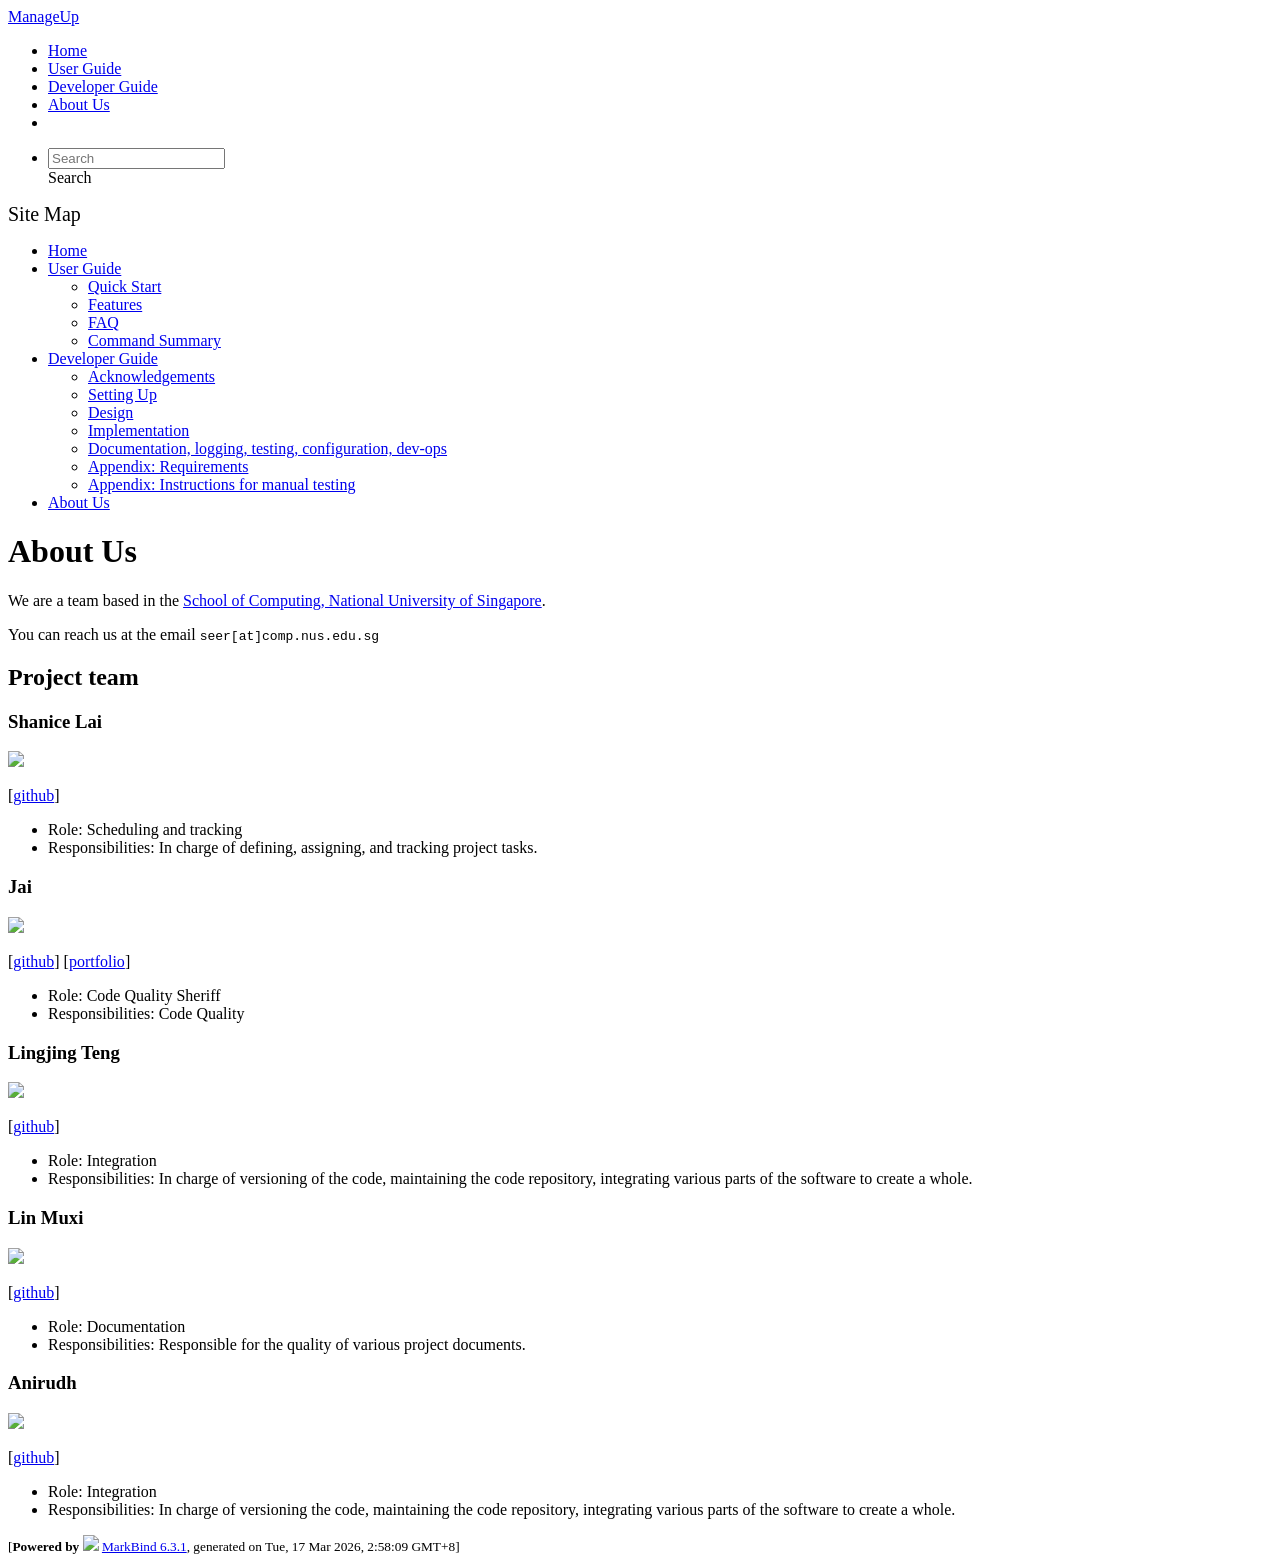
==== commit 086ccc64: "deploy: 359bd76702233ee34067bde16a6c89a88e3213a5" ====
--- a/AboutUs.html
+++ b/AboutUs.html
@@ -13,7 +13,7 @@
 </script>
 <body  data-code-theme="light">
 <div id="app"><!--[--><header sticky><div data-v-26aac3dc><nav class="navbar navbar-expand-md d-print-none navbar-dark bg-dark" data-v-26aac3dc><div class="container-fluid" data-v-26aac3dc><div class="navbar-left" data-v-26aac3dc><!--[--><a href="/tp/index.html" title="Home" class="navbar-brand">ManageUp</a><!--]--></div><div class="navbar-default" data-v-26aac3dc><ul class="navbar-nav me-auto mt-2 mt-lg-0" data-v-26aac3dc><!--[--> <li><a href="/tp/index.html" class="nav-link">Home</a></li> <li><a href="/tp/UserGuide.html" class="nav-link">User Guide</a></li> <li><a href="/tp/DeveloperGuide.html" class="nav-link">Developer Guide</a></li> <li><a href="/tp/AboutUs.html" class="nav-link">About Us</a></li> <li><a href="https://github.com/se-edu/addressbook-level3" target="_blank" class="nav-link"><span><span aria-hidden="true" class="fab fa-github"></span></span></a></li> <!--]--></ul></div><ul class="navbar-nav navbar-right" data-v-26aac3dc><!--[--><li><form class="navbar-form"><div style="position:relative;" class="dropdown" data-v-00e26d0a><!--[--><input value="" data-bs-toggle="dropdown" type="text" class="form-control" placeholder="Search" autocomplete="off" data-v-00e26d0a><div class="form-control placeholder-div-hidden" data-v-00e26d0a>Search</div><!--]--><ul class="dropdown-menu search-dropdown-menu dropdown-menu-hidden dropdown-menu-end" data-v-00e26d0a><!--[--><!--]--></ul></div></form></li><!--]--></ul></div></nav><div style="display:none;" class="lower-navbar-container" data-v-26aac3dc><!--[--><!----><!----><!--]--></div></div></header> <div id="flex-body"><nav id="site-nav" data-v-6b1b63d2><!--[--><div class="site-nav-top"><div class="fw-bold mb-2" style="font-size:1.25rem;">Site Map</div></div> <div class="nav-component slim-scroll"><div class="site-nav-root"><!--[--><ul class="site-nav-list site-nav-list-root" data-v-6b1b63d2><!--[--><li><div class="site-nav-default-list-item site-nav-list-item-0" onclick="handleSiteNavClick(this)"><a href="/tp/index.html">Home</a></div></li> <li><div class="site-nav-default-list-item site-nav-list-item-0" onclick="handleSiteNavClick(this)"><a href="/tp/UserGuide.html">User Guide</a> <div class="site-nav-dropdown-btn-container"><i class="site-nav-dropdown-btn-icon site-nav-rotate-icon" onclick="handleSiteNavClick(this.parentNode.parentNode, false); event.stopPropagation();"><span class="glyphicon glyphicon-menu-down" aria-hidden="true"></span></i></div></div><ul class="site-nav-dropdown-container site-nav-dropdown-container-open site-nav-list"><li><div class="site-nav-default-list-item site-nav-list-item-1" onclick="handleSiteNavClick(this)"><a href="/tp/UserGuide.html#quick-start">Quick Start</a></div></li> <li><div class="site-nav-default-list-item site-nav-list-item-1" onclick="handleSiteNavClick(this)"><a href="/tp/UserGuide.html#features">Features</a></div></li> <li><div class="site-nav-default-list-item site-nav-list-item-1" onclick="handleSiteNavClick(this)"><a href="/tp/UserGuide.html#faq">FAQ</a></div></li> <li><div class="site-nav-default-list-item site-nav-list-item-1" onclick="handleSiteNavClick(this)"><a href="/tp/UserGuide.html#faq">Command Summary</a></div></li></ul></li> <li><div class="site-nav-default-list-item site-nav-list-item-0" onclick="handleSiteNavClick(this)"><a href="/tp/DeveloperGuide.html">Developer Guide</a> <div class="site-nav-dropdown-btn-container"><i class="site-nav-dropdown-btn-icon site-nav-rotate-icon" onclick="handleSiteNavClick(this.parentNode.parentNode, false); event.stopPropagation();"><span class="glyphicon glyphicon-menu-down" aria-hidden="true"></span></i></div></div><ul class="site-nav-dropdown-container site-nav-dropdown-container-open site-nav-list"><li><div class="site-nav-default-list-item site-nav-list-item-1" onclick="handleSiteNavClick(this)"><a href="/tp/DeveloperGuide.html#acknowledgements">Acknowledgements</a></div></li> <li><div class="site-nav-default-list-item site-nav-list-item-1" onclick="handleSiteNavClick(this)"><a href="/tp/DeveloperGuide.html#setting-up-getting-started">Setting Up</a></div></li> <li><div class="site-nav-default-list-item site-nav-list-item-1" onclick="handleSiteNavClick(this)"><a href="/tp/DeveloperGuide.html#design">Design</a></div></li> <li><div class="site-nav-default-list-item site-nav-list-item-1" onclick="handleSiteNavClick(this)"><a href="/tp/DeveloperGuide.html#implementation">Implementation</a></div></li> <li><div class="site-nav-default-list-item site-nav-list-item-1" onclick="handleSiteNavClick(this)"><a href="/tp/DeveloperGuide.html#documentation-logging-testing-configuration-dev-ops">Documentation, logging, testing, configuration, dev-ops</a></div></li> <li><div class="site-nav-default-list-item site-nav-list-item-1" onclick="handleSiteNavClick(this)"><a href="/tp/DeveloperGuide.html#appendix-requirements">Appendix: Requirements</a></div></li> <li><div class="site-nav-default-list-item site-nav-list-item-1" onclick="handleSiteNavClick(this)"><a href="/tp/DeveloperGuide.html#appendix-instructions-for-manual-testing">Appendix: Instructions for manual testing</a></div></li></ul></li> <li><div class="site-nav-default-list-item site-nav-list-item-0" onclick="handleSiteNavClick(this)"><a href="/tp/AboutUs.html">About Us</a></div></li><!--]--><!--v-if--></ul><!--]--></div></div><!--]--><!--v-if--></nav> <div id="content-wrapper"><h1 id="about-us">About Us<a class="fa fa-anchor" href="#about-us" onclick="event.stopPropagation()"></a></h1> <p>We are a team based in the <a href="http://www.comp.nus.edu.sg">School of Computing, National University of Singapore</a>.</p> <p>You can reach us at the email <code class="hljs inline no-lang">seer[at]comp.nus.edu.sg</code></p> <h2 id="project-team">Project team<a class="fa fa-anchor" href="#project-team" onclick="event.stopPropagation()"></a></h2> <h3 id="shanice-lai">Shanice Lai<a class="fa fa-anchor" href="#shanice-lai" onclick="event.stopPropagation()"></a></h3> <img src="/tp/images/print-shanice.png" width="200px"> <p>[<a href="https://github.com/print-shanice">github</a>]</p> <ul><li>Role: Scheduling and tracking</li> <li>Responsibilities: In charge of defining, assigning, and tracking project tasks.</li></ul> <h3 id="jai">Jai<a class="fa fa-anchor" href="#jai" onclick="event.stopPropagation()"></a></h3> <img src="/tp/images/jaiwalker01.png" width="250px"> <p>[<a href="http://github.com/jaiwalker01">github</a>]
-[<a href="/tp/team/johndoe.html">portfolio</a>]</p> <ul><li>Role: Code Quality Sheriff</li> <li>Responsibilities: Code Quality</li></ul> <h3 id="lingjing-teng">Lingjing Teng<a class="fa fa-anchor" href="#lingjing-teng" onclick="event.stopPropagation()"></a></h3> <img src="/tp/images/teng0819.png" width="200px"> <p>[<a href="http://github.com/teng0819">github</a>]</p> <ul><li>Role: Integration</li> <li>Responsibilities: In charge of versioning of the code, maintaining the code repository, integrating various parts of the software to create a whole.</li></ul> <h3 id="lin-muxi">Lin Muxi<a class="fa fa-anchor" href="#lin-muxi" onclick="event.stopPropagation()"></a></h3> <img src="/tp/images/mxxxx23.png" width="200px"> <p>[<a href="http://github.com/mxxxx23">github</a>]</p> <ul><li>Role: Documentation</li> <li>Responsibilities: Responsible for the quality of various project documents.</li></ul> <h3 id="anirudh">Anirudh<a class="fa fa-anchor" href="#anirudh" onclick="event.stopPropagation()"></a></h3> <img src="/tp/images/anir2212.png" width="500px"> <p>[<a href="http://github.com/anir2212">github</a>]</p> <ul><li>Role: Integration</li> <li>Responsibilities: In charge of versioning the code, maintaining the code repository, integrating various parts of the software to create a whole.</li></ul></div> <nav id="page-nav" data-v-6b1b63d2><!--[--><div class="nav-component slim-scroll"></div><!--]--><!--v-if--></nav> <div class="scroll-top-button fa-lg d-print-none" style="display:none;bottom:2%;right:2%;position:fixed;" aria-hidden="true"><!--[--><i class="fas fa-arrow-circle-up"></i><!--]--></div></div> <footer><div class="text-center"><small>[<span><strong>Powered by</strong></span> <img src="https://markbind.org/favicon.ico" width="30"> <a href="https://markbind.org/">MarkBind 6.3.1</a>, generated on Mon, 16 Mar 2026, 13:04:27 GMT+8]</small></div></footer><!--]--></div>
+[<a href="/tp/team/johndoe.html">portfolio</a>]</p> <ul><li>Role: Code Quality Sheriff</li> <li>Responsibilities: Code Quality</li></ul> <h3 id="lingjing-teng">Lingjing Teng<a class="fa fa-anchor" href="#lingjing-teng" onclick="event.stopPropagation()"></a></h3> <img src="/tp/images/teng0819.png" width="200px"> <p>[<a href="http://github.com/teng0819">github</a>]</p> <ul><li>Role: Integration</li> <li>Responsibilities: In charge of versioning of the code, maintaining the code repository, integrating various parts of the software to create a whole.</li></ul> <h3 id="lin-muxi">Lin Muxi<a class="fa fa-anchor" href="#lin-muxi" onclick="event.stopPropagation()"></a></h3> <img src="/tp/images/mxxxx23.png" width="200px"> <p>[<a href="http://github.com/mxxxx23">github</a>]</p> <ul><li>Role: Documentation</li> <li>Responsibilities: Responsible for the quality of various project documents.</li></ul> <h3 id="anirudh">Anirudh<a class="fa fa-anchor" href="#anirudh" onclick="event.stopPropagation()"></a></h3> <img src="/tp/images/anir2212.png" width="500px"> <p>[<a href="http://github.com/anir2212">github</a>]</p> <ul><li>Role: Integration</li> <li>Responsibilities: In charge of versioning the code, maintaining the code repository, integrating various parts of the software to create a whole.</li></ul></div> <nav id="page-nav" data-v-6b1b63d2><!--[--><div class="nav-component slim-scroll"></div><!--]--><!--v-if--></nav> <div class="scroll-top-button fa-lg d-print-none" style="display:none;bottom:2%;right:2%;position:fixed;" aria-hidden="true"><!--[--><i class="fas fa-arrow-circle-up"></i><!--]--></div></div> <footer><div class="text-center"><small>[<span><strong>Powered by</strong></span> <img src="https://markbind.org/favicon.ico" width="30"> <a href="https://markbind.org/">MarkBind 6.3.1</a>, generated on Tue, 17 Mar 2026, 2:58:09 GMT+8]</small></div></footer><!--]--></div>
 </body><script src="/tp/markbind/js/bootstrap-utility.min.js"></script>
 <script src="/tp/markbind/js/polyfill.min.js"></script>
 <script src="/tp/markbind/js/vue.global.prod.min.js"></script>
